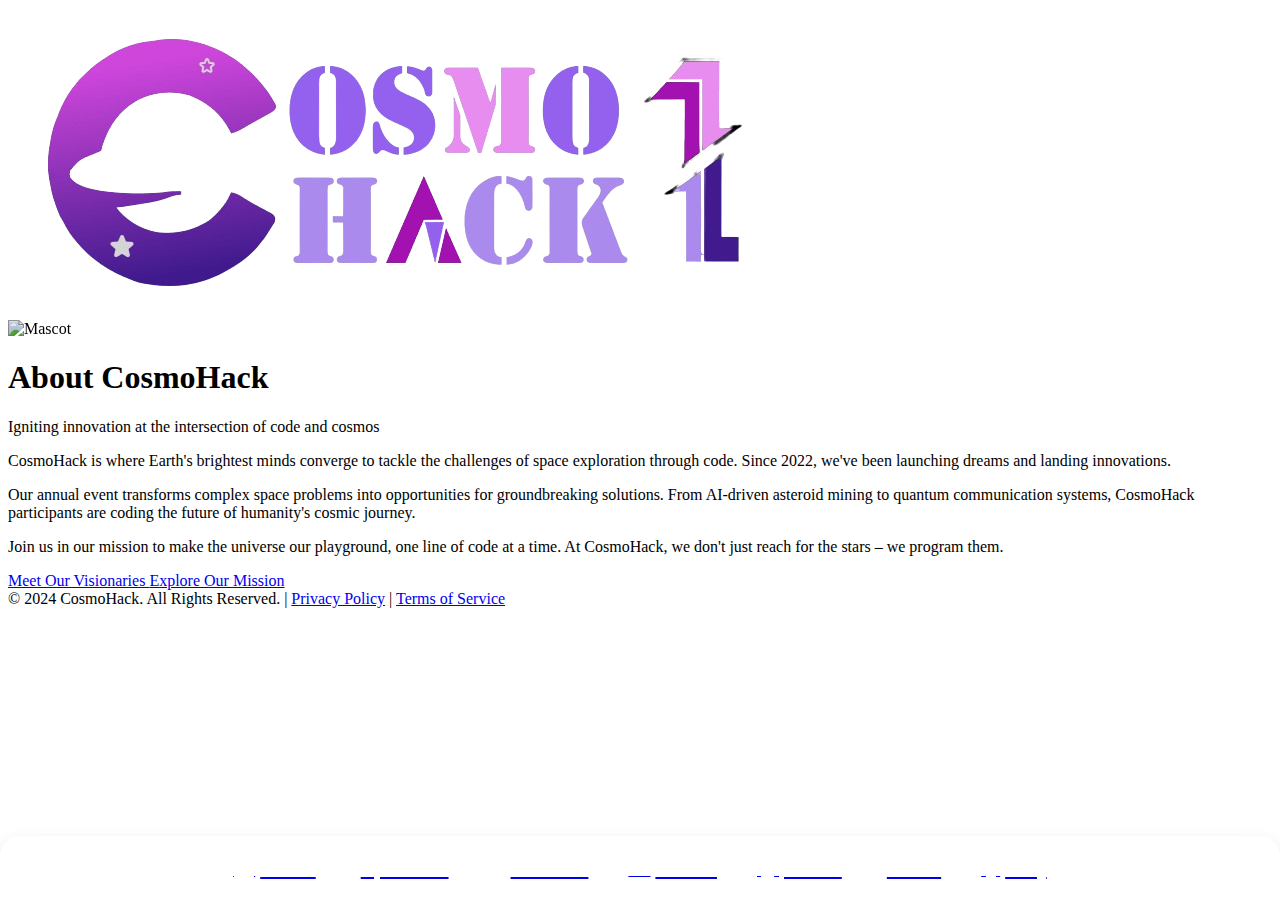
==== Aboutus.html @ 9be43071 "okay" ====
<!DOCTYPE html>
<html lang="en">
<head>
  <meta charset="UTF-8">
  <meta name="viewport" content="width=device-width, initial-scale=1.0">
  <title>About Us - CosmoHack 2024</title>
  <script src="https://cdn.tailwindcss.com"></script>
  <script type="module" src="https://unpkg.com/@splinetool/viewer@1.9.48/build/spline-viewer.js"></script>
  <link href="https://cdnjs.cloudflare.com/ajax/libs/font-awesome/6.0.0-beta3/css/all.min.css" rel="stylesheet">
  <link rel="stylesheet" href="https://cdnjs.cloudflare.com/ajax/libs/font-awesome/6.7.1/css/all.min.css" integrity="sha512-5Hs3dF2AEPkpNAR7UiOHba+lRSJNeM2ECkwxUIxC1Q/FLycGTbNapWXB4tP889k5T5Ju8fs4b1P5z/iB4nMfSQ==" crossorigin="anonymous" referrerpolicy="no-referrer" />
  <style>
    body.loading {
      overflow: hidden;
    }

    /* Floating bar at the bottom with glass effect */
    .floating-bar {
            position: fixed;
            bottom: 0;
            left: 0;
            width: 100%;
            background: rgba(255, 255, 255, 0.05); /* Reduced background intensity */
            backdrop-filter: blur(10px);
            display: flex;
            justify-content: center; /* Center-align buttons */
            align-items: center;
            padding: 10px 0;
            border-radius: 20px 20px 0 0;
            box-shadow: 0 5px 15px rgba(0, 0, 0, 0.1);
            z-index: 10;
            transition: all 0.3s ease-in-out;
        }

        .floating-bar button {
            color: white;
            background: rgba(255, 255, 255, 0.2); /* Increased button intensity */
            border: none;
            padding: 10px 15px;
            margin: 0 5px; /* Reduced gap between buttons */
            font-size: 1rem;
            cursor: pointer;
            transition: all 0.3s ease;
            display: flex;
            align-items: center;
            border-radius: 10px;
        }

        .floating-bar button i {
            margin-right: 5px;
            font-size: 1.2rem;
        }

        .floating-bar button span {
            font-size: 1.3rem; /* Increased from 1.1rem */
            font-weight: 500;
        }

        @media (max-width: 768px) {
            .floating-bar button span {
                display: none;
            }
        }

        .floating-bar button:hover {
            background: rgba(255, 255, 255, 0.3);
            transform: translateY(-3px);
            box-shadow: 0 4px 8px rgba(0, 0, 0, 0.2);
        }

        @media (max-width: 640px) {
            .floating-bar {
                padding: 8px 0;
            }

            .floating-bar button {
                padding: 8px 10px;
                margin: 0 2px;
            }

            .floating-bar button span {
                display: none;
            }

            .floating-bar button i {
                font-size: 1.1rem;
                margin-right: 0;
            }
        }

    @keyframes fadeInUp {
      from {
        opacity: 0;
        transform: translateY(20px);
      }
      to {
        opacity: 1;
        transform: translateY(0);
      }
    }

    .animate-fadeInUp {
      animation: fadeInUp 0.6s ease-out;
    }

    .cta-button {
      transition: all 0.3s ease;
      position: relative;
      overflow: hidden;
    }

    .cta-button::after {
      content: '';
      position: absolute;
      top: 50%;
      left: 50%;
      width: 0;
      height: 0;
      background: rgba(255, 255, 255, 0.2);
      border-radius: 50%;
      transform: translate(-50%, -50%);
      transition: width 0.3s ease, height 0.3s ease;
    }

    .cta-button:hover::after {
      width: 300px;
      height: 300px;
    }
  
    .floating-element {

inset: 0;
z-index: 0;
opacity: 1;
filter: brightness(0.9);
animation: float 3s ease-in-out infinite;
}

@keyframes float {

0%,
100% {
    transform: translateY(0);
}

50% {
    transform: translateY(-10px);
    /* Adjust the distance of the float */
}
}
  </style>
</head>
<body class="min-h-screen overflow-y-auto text-white relative loading bg-black">

  <!-- Preloader -->
  <div id="preloader" class="absolute inset-0 flex items-center justify-center bg-black z-50">
    <div class="flex flex-col items-center">
      <div class="animate-spin rounded-full h-16 w-16 border-t-4 border-purple-500 border-opacity-75"></div>
      <p class="mt-4 text-white text-lg">Loading...</p>
    </div>
  </div>

  <!-- 3D Spline Viewer -->
  <spline-viewer 
    url="https://prod.spline.design/zjQ4mTT0jVltwy-y/scene.splinecode" 
    class="fixed inset-0 w-full h-full z-0">
  </spline-viewer>

  <!-- CosmoHack Logo -->
  <div class="absolute top-4 left-4 z-10 flex items-center">
    <img src="./images/logo.png" alt="Logo"
        class="w-40 object-contain" />
</div>

  <!-- Registration Countdown -->
  <!-- <div class="absolute top-4 right-4 z-10 bg-purple-700 text-white rounded shadow-md py-2 px-4 max-w-[200px]">
    <div class="text-right">
      <p class="text-xs font-semibold uppercase tracking-wide">Registration Ends In:</p>
      <p id="countdown" class="text-sm font-bold text-yellow-300 mt-1"></p>
    </div>
  </div> -->

<!-- //mascot1 -->
<div class="relative floating-element">
  <div class="absolute top-4 right-4 z-50">
      <img src="./images/mascot1.png" alt="Mascot" class="w-20">
  </div>
</div>
  <!-- Content Section -->
  <div id="content" class="relative z-10 flex flex-col items-center justify-center min-h-screen px-4 sm:px-6 md:px-8 py-8 sm:py-12 text-center hidden content-wrapper animate-fadeInUp mt-2  pb-32">

    <h1 class="text-3xl sm:text-4xl md:text-5xl font-bold mb-4 drop-shadow-lg bg-clip-text text-transparent bg-gradient-to-r from-purple-400 via-pink-500 to-red-500 mt-12 sm:mt-0">
        About CosmoHack
      </h1>
      
    <p class="text-lg sm:text-xl md:text-2xl mb-6 drop-shadow-lg max-w-4xl">
      Igniting innovation at the intersection of code and cosmos
    </p>
    <div class="bg-black bg-opacity-50 p-4 sm:p-6 rounded-lg max-w-3xl text-justify">
      <p class="text-base sm:text-lg mb-4">
        CosmoHack is where Earth's brightest minds converge to tackle the challenges of space exploration through code. Since 2022, we've been launching dreams and landing innovations.
      </p>
      <p class="text-base sm:text-lg mb-4">
        Our annual event transforms complex space problems into opportunities for groundbreaking solutions. From AI-driven asteroid mining to quantum communication systems, CosmoHack participants are coding the future of humanity's cosmic journey.
      </p>
      <p class="text-base sm:text-lg ">
        Join us in our mission to make the universe our playground, one line of code at a time. At CosmoHack, we don't just reach for the stars – we program them.
      </p>
    </div>
    <div class="flex flex-col sm:flex-row gap-4 mt-6 sm:mt-8">
      <a 
        href="Team.html" 
        class="cta-button bg-purple-600 text-white px-6 py-3 rounded-full font-bold text-base sm:text-lg shadow-md hover:bg-purple-700 transition-all">
        Meet Our Visionaries
      </a>
      <a 
        href="#mission" 
        class="cta-button bg-white text-purple-600 px-6 py-3 rounded-full font-bold text-base sm:text-lg shadow-md hover:bg-purple-100 transition-all">
        Explore Our Mission
      </a>
    </div>
  </div>

  

  <!-- Footer -->
  <footer class="absolute bottom-4 w-full text-center text-sm text-white/80 z-10 hidden" id="footer">
    © 2024 CosmoHack. All Rights Reserved. | <a href="#privacy" class="hover:text-purple-300">Privacy Policy</a> | <a href="#terms" class="hover:text-purple-300">Terms of Service</a>
  </footer>

  <!-- Floating Navigation Bar -->
  <nav class="floating-bar">
    <a href="index.html">
        <button>
            <i class="fas fa-home"></i>
            <span class="ml-2">Home</span>
        </button>
    </a>
    <a href="Sponsors.html">
        <button>
            <i class="fa-solid fa-sack-dollar"></i>
            <span class="ml-2">Sponsors</span>
        </button>
    </a>
    <a href="./Timeline.html">
        <button>
            <i class="fas fa-calendar-alt"></i>
            <span class="ml-2">Timeline</span>
        </button>
    </a>
    <a href="ProblemStatements.html">
        <button>
            <i class="fa-solid fa-road" style="color: #ffffff;"></i><span>Tracks</span>
        </button>
    </a>
    <a href="prizes.html">
        <button>
            <i class="fa-solid fa-trophy"></i><span>Prizes</span>
        </button>
    </a>
    <a href="Aboutus.html">
        <button>
            <i class="fa-solid fa-people-group"></i>
            <span class="ml-2">About</span>
        </button>
    </a>
    <a href="Faq.html">
        <button>
            <i class="fas fa-question-circle"></i>
            <span class="ml-2">FAQ</span>
        </button>
    </a>
  </nav>

  <!-- JavaScript -->
  <script>
    window.addEventListener('load', function() {
      setTimeout(() => {
        document.getElementById('preloader').style.opacity = '0';
        document.getElementById('preloader').style.transition = 'opacity 0.5s ease';
        setTimeout(() => {
          document.getElementById('preloader').style.display = 'none';
          document.getElementById('content').classList.remove('hidden');
          document.getElementById('footer').classList.remove('hidden');
          document.body.classList.remove('loading');
        }, 500);
      });
    });

    // Countdown Timer
    const countdownElement = document.getElementById('countdown');
    const endDate = new Date('Feb 21, 2025 23:59:59').getTime();

    function updateCountdown() {
      const now = new Date().getTime();
      const distance = endDate - now;

      if (distance <= 0) {
        countdownElement.innerHTML = 'Registration Closed';
        return;
      }

      const days = Math.floor(distance / (1000 * 60 * 60 * 24));
      const hours = Math.floor((distance % (1000 * 60 * 60 * 24)) / (1000 * 60 * 60));
      const minutes = Math.floor((distance % (1000 * 60 * 60)) / (1000 * 60));
      const seconds = Math.floor((distance % (1000 * 60)) / 1000);

      countdownElement.innerHTML = `${days}d ${hours}h ${minutes}m ${seconds}s`;
    }

    setInterval(updateCountdown, 1000);
    updateCountdown();
  </script>
</body>
</html>
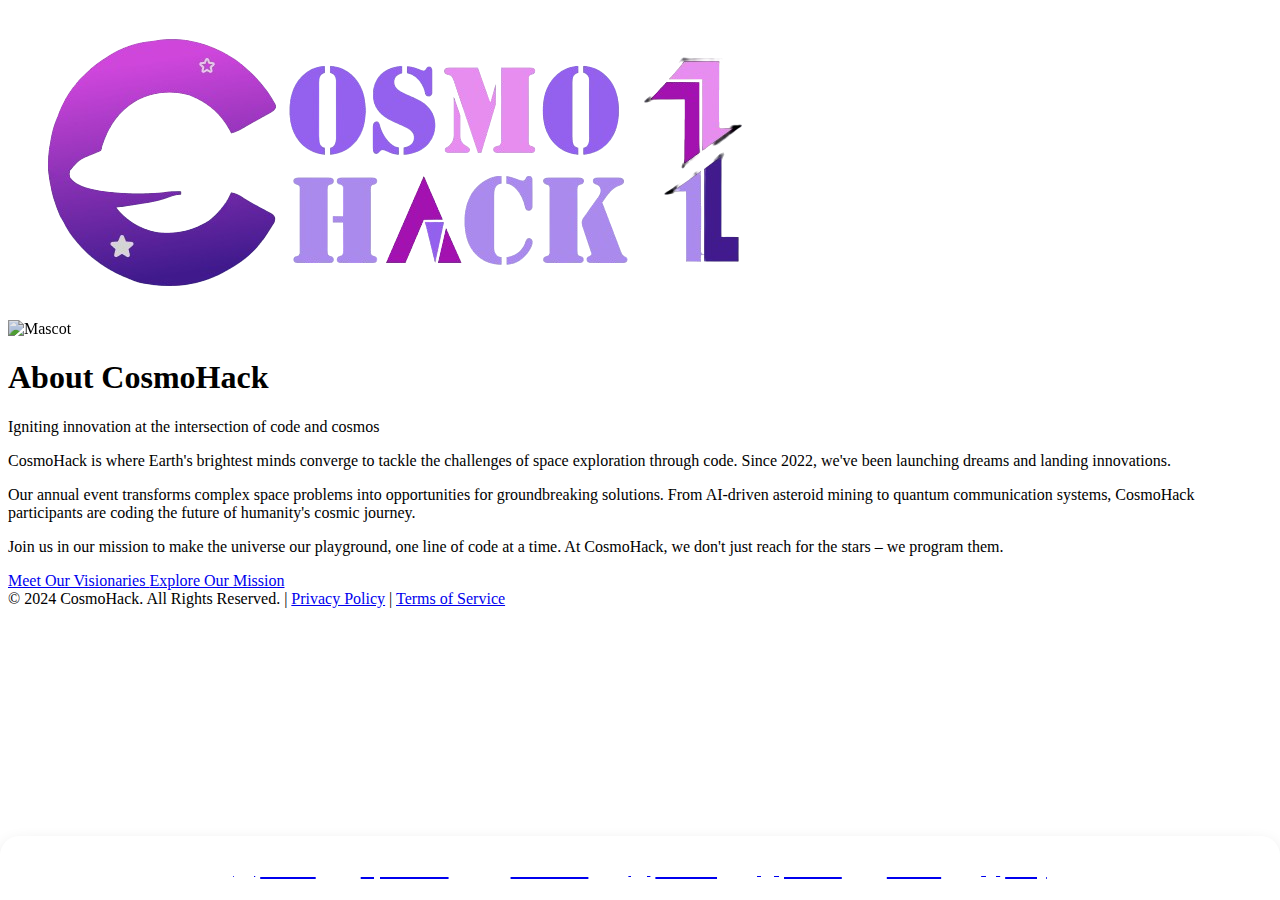
==== commit a86d2024: "okay" ====
--- a/Aboutus.html
+++ b/Aboutus.html
@@ -161,7 +161,7 @@
 
   <!-- 3D Spline Viewer -->
   <spline-viewer 
-    url="https://prod.spline.design/zjQ4mTT0jVltwy-y/scene.splinecode" 
+    url="https://prod.spline.design/6LTLSMAaLiIze7dn/scene.splinecode" 
     class="fixed inset-0 w-full h-full z-0">
   </spline-viewer>
 
@@ -249,7 +249,7 @@
     </a>
     <a href="ProblemStatements.html">
         <button>
-            <i class="fa-solid fa-road" style="color: #ffffff;"></i><span>Tracks</span>
+          <i class="fa-regular fa-star"></i><span>Tracks</span>
         </button>
     </a>
     <a href="prizes.html">
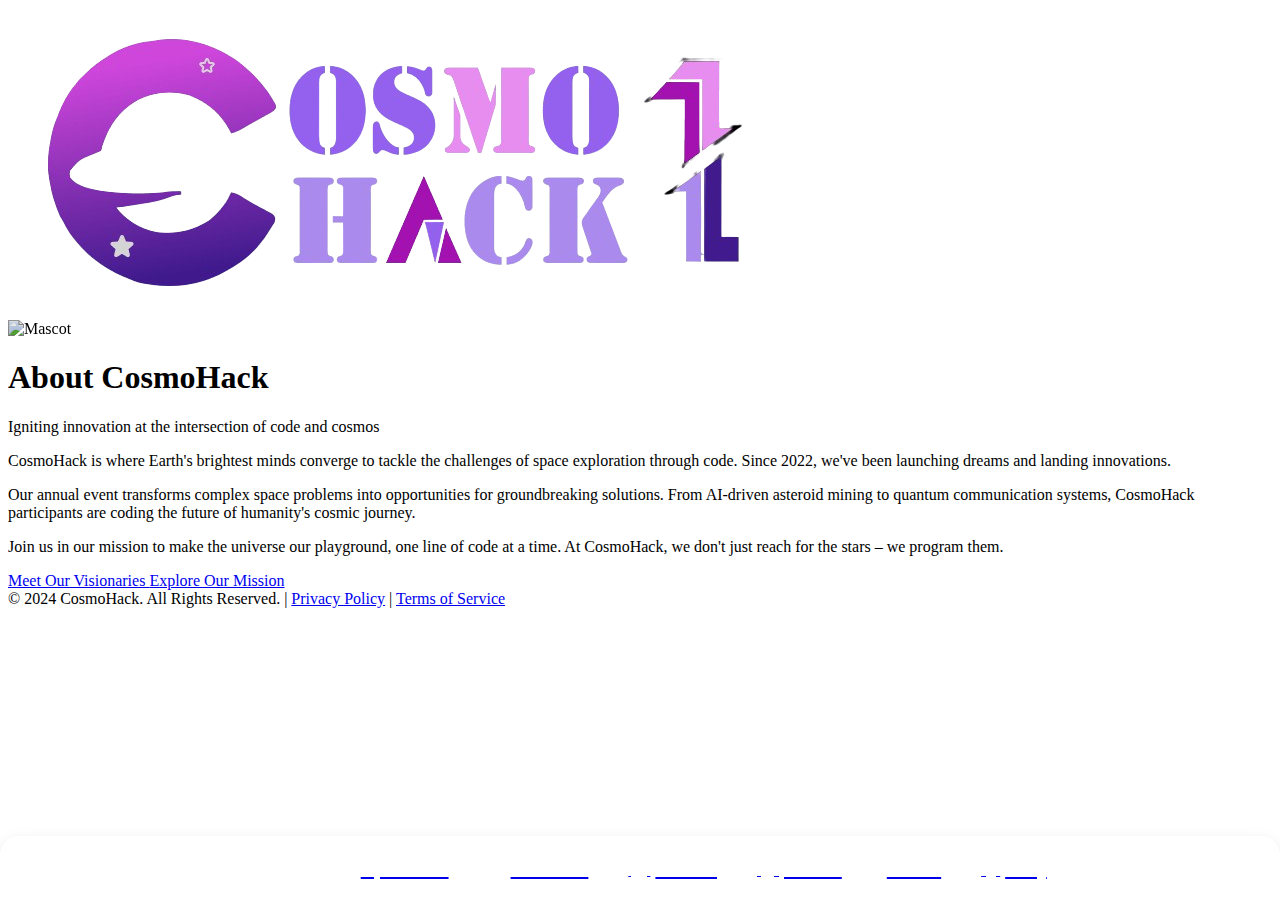
==== commit 979f2135: "Merge pull request #15 from sourcify404/Gourab" ====
--- a/Aboutus.html
+++ b/Aboutus.html
@@ -1,5 +1,6 @@
 <!DOCTYPE html>
 <html lang="en">
+
 <head>
   <meta charset="UTF-8">
   <meta name="viewport" content="width=device-width, initial-scale=1.0">
@@ -7,7 +8,9 @@
   <script src="https://cdn.tailwindcss.com"></script>
   <script type="module" src="https://unpkg.com/@splinetool/viewer@1.9.48/build/spline-viewer.js"></script>
   <link href="https://cdnjs.cloudflare.com/ajax/libs/font-awesome/6.0.0-beta3/css/all.min.css" rel="stylesheet">
-  <link rel="stylesheet" href="https://cdnjs.cloudflare.com/ajax/libs/font-awesome/6.7.1/css/all.min.css" integrity="sha512-5Hs3dF2AEPkpNAR7UiOHba+lRSJNeM2ECkwxUIxC1Q/FLycGTbNapWXB4tP889k5T5Ju8fs4b1P5z/iB4nMfSQ==" crossorigin="anonymous" referrerpolicy="no-referrer" />
+  <link rel="stylesheet" href="https://cdnjs.cloudflare.com/ajax/libs/font-awesome/6.7.1/css/all.min.css"
+    integrity="sha512-5Hs3dF2AEPkpNAR7UiOHba+lRSJNeM2ECkwxUIxC1Q/FLycGTbNapWXB4tP889k5T5Ju8fs4b1P5z/iB4nMfSQ=="
+    crossorigin="anonymous" referrerpolicy="no-referrer" />
   <style>
     body.loading {
       overflow: hidden;
@@ -15,83 +18,89 @@
 
     /* Floating bar at the bottom with glass effect */
     .floating-bar {
-            position: fixed;
-            bottom: 0;
-            left: 0;
-            width: 100%;
-            background: rgba(255, 255, 255, 0.05); /* Reduced background intensity */
-            backdrop-filter: blur(10px);
-            display: flex;
-            justify-content: center; /* Center-align buttons */
-            align-items: center;
-            padding: 10px 0;
-            border-radius: 20px 20px 0 0;
-            box-shadow: 0 5px 15px rgba(0, 0, 0, 0.1);
-            z-index: 10;
-            transition: all 0.3s ease-in-out;
-        }
-
-        .floating-bar button {
-            color: white;
-            background: rgba(255, 255, 255, 0.2); /* Increased button intensity */
-            border: none;
-            padding: 10px 15px;
-            margin: 0 5px; /* Reduced gap between buttons */
-            font-size: 1rem;
-            cursor: pointer;
-            transition: all 0.3s ease;
-            display: flex;
-            align-items: center;
-            border-radius: 10px;
-        }
-
-        .floating-bar button i {
-            margin-right: 5px;
-            font-size: 1.2rem;
-        }
-
-        .floating-bar button span {
-            font-size: 1.3rem; /* Increased from 1.1rem */
-            font-weight: 500;
-        }
-
-        @media (max-width: 768px) {
-            .floating-bar button span {
-                display: none;
-            }
-        }
-
-        .floating-bar button:hover {
-            background: rgba(255, 255, 255, 0.3);
-            transform: translateY(-3px);
-            box-shadow: 0 4px 8px rgba(0, 0, 0, 0.2);
-        }
-
-        @media (max-width: 640px) {
-            .floating-bar {
-                padding: 8px 0;
-            }
-
-            .floating-bar button {
-                padding: 8px 10px;
-                margin: 0 2px;
-            }
-
-            .floating-bar button span {
-                display: none;
-            }
-
-            .floating-bar button i {
-                font-size: 1.1rem;
-                margin-right: 0;
-            }
-        }
+      position: fixed;
+      bottom: 0;
+      left: 0;
+      width: 100%;
+      background: rgba(255, 255, 255, 0.05);
+      /* Reduced background intensity */
+      backdrop-filter: blur(10px);
+      display: flex;
+      justify-content: center;
+      /* Center-align buttons */
+      align-items: center;
+      padding: 10px 0;
+      border-radius: 20px 20px 0 0;
+      box-shadow: 0 5px 15px rgba(0, 0, 0, 0.1);
+      z-index: 10;
+      transition: all 0.3s ease-in-out;
+    }
+
+    .floating-bar button {
+      color: white;
+      background: rgba(255, 255, 255, 0.2);
+      /* Increased button intensity */
+      border: none;
+      padding: 10px 15px;
+      margin: 0 5px;
+      /* Reduced gap between buttons */
+      font-size: 1rem;
+      cursor: pointer;
+      transition: all 0.3s ease;
+      display: flex;
+      align-items: center;
+      border-radius: 10px;
+    }
+
+    .floating-bar button i {
+      margin-right: 5px;
+      font-size: 1.2rem;
+    }
+
+    .floating-bar button span {
+      font-size: 1.3rem;
+      /* Increased from 1.1rem */
+      font-weight: 500;
+    }
+
+    @media (max-width: 768px) {
+      .floating-bar button span {
+        display: none;
+      }
+    }
+
+    .floating-bar button:hover {
+      background: rgba(255, 255, 255, 0.3);
+      transform: translateY(-3px);
+      box-shadow: 0 4px 8px rgba(0, 0, 0, 0.2);
+    }
+
+    @media (max-width: 640px) {
+      .floating-bar {
+        padding: 8px 0;
+      }
+
+      .floating-bar button {
+        padding: 8px 10px;
+        margin: 0 2px;
+      }
+
+      .floating-bar button span {
+        display: none;
+      }
+
+      .floating-bar button i {
+        font-size: 1.1rem;
+        margin-right: 0;
+      }
+    }
 
     @keyframes fadeInUp {
       from {
         opacity: 0;
         transform: translateY(20px);
       }
+
       to {
         opacity: 1;
         transform: translateY(0);
@@ -125,30 +134,31 @@
       width: 300px;
       height: 300px;
     }
-  
+
     .floating-element {
 
-inset: 0;
-z-index: 0;
-opacity: 1;
-filter: brightness(0.9);
-animation: float 3s ease-in-out infinite;
-}
-
-@keyframes float {
-
-0%,
-100% {
-    transform: translateY(0);
-}
-
-50% {
-    transform: translateY(-10px);
-    /* Adjust the distance of the float */
-}
-}
+      inset: 0;
+      z-index: 0;
+      opacity: 1;
+      filter: brightness(0.9);
+      animation: float 3s ease-in-out infinite;
+    }
+
+    @keyframes float {
+
+      0%,
+      100% {
+        transform: translateY(0);
+      }
+
+      50% {
+        transform: translateY(-10px);
+        /* Adjust the distance of the float */
+      }
+    }
   </style>
 </head>
+
 <body class="min-h-screen overflow-y-auto text-white relative loading bg-black">
 
   <!-- Preloader -->
@@ -160,16 +170,14 @@
   </div>
 
   <!-- 3D Spline Viewer -->
-  <spline-viewer 
-    url="https://prod.spline.design/6LTLSMAaLiIze7dn/scene.splinecode" 
+  <spline-viewer url="https://prod.spline.design/6LTLSMAaLiIze7dn/scene.splinecode"
     class="fixed inset-0 w-full h-full z-0">
   </spline-viewer>
 
   <!-- CosmoHack Logo -->
   <div class="absolute top-4 left-4 z-10 flex items-center">
-    <img src="./images/logo.png" alt="Logo"
-        class="w-40 object-contain" />
-</div>
+    <img src="./images/logo.png" alt="Logo" class="w-40 object-contain" />
+  </div>
 
   <!-- Registration Countdown -->
   <!-- <div class="absolute top-4 right-4 z-10 bg-purple-700 text-white rounded shadow-md py-2 px-4 max-w-[200px]">
@@ -179,101 +187,106 @@
     </div>
   </div> -->
 
-<!-- //mascot1 -->
-<div class="relative floating-element">
-  <div class="absolute top-4 right-4 z-50">
+  <!-- //mascot1 -->
+  <div class="relative floating-element">
+    <div class="absolute top-4 right-4 z-50">
       <img src="./images/mascot1.png" alt="Mascot" class="w-20">
+    </div>
   </div>
-</div>
   <!-- Content Section -->
-  <div id="content" class="relative z-10 flex flex-col items-center justify-center min-h-screen px-4 sm:px-6 md:px-8 py-8 sm:py-12 text-center hidden content-wrapper animate-fadeInUp mt-2  pb-32">
-
-    <h1 class="text-3xl sm:text-4xl md:text-5xl font-bold mb-4 drop-shadow-lg bg-clip-text text-transparent bg-gradient-to-r from-purple-400 via-pink-500 to-red-500 mt-12 sm:mt-0">
-        About CosmoHack
-      </h1>
-      
+  <div id="content"
+    class="relative z-10 flex flex-col items-center justify-center min-h-screen px-4 sm:px-6 md:px-8 py-8 sm:py-12 text-center hidden content-wrapper animate-fadeInUp mt-2  pb-32">
+
+    <h1
+      class="text-3xl sm:text-4xl md:text-5xl font-bold mb-4 drop-shadow-lg bg-clip-text text-transparent bg-gradient-to-r from-purple-400 via-pink-500 to-red-500 mt-12 sm:mt-0">
+      About CosmoHack
+    </h1>
+
     <p class="text-lg sm:text-xl md:text-2xl mb-6 drop-shadow-lg max-w-4xl">
       Igniting innovation at the intersection of code and cosmos
     </p>
     <div class="bg-black bg-opacity-50 p-4 sm:p-6 rounded-lg max-w-3xl text-justify">
       <p class="text-base sm:text-lg mb-4">
-        CosmoHack is where Earth's brightest minds converge to tackle the challenges of space exploration through code. Since 2022, we've been launching dreams and landing innovations.
+        CosmoHack is where Earth's brightest minds converge to tackle the challenges of space exploration through code.
+        Since 2022, we've been launching dreams and landing innovations.
       </p>
       <p class="text-base sm:text-lg mb-4">
-        Our annual event transforms complex space problems into opportunities for groundbreaking solutions. From AI-driven asteroid mining to quantum communication systems, CosmoHack participants are coding the future of humanity's cosmic journey.
+        Our annual event transforms complex space problems into opportunities for groundbreaking solutions. From
+        AI-driven asteroid mining to quantum communication systems, CosmoHack participants are coding the future of
+        humanity's cosmic journey.
       </p>
       <p class="text-base sm:text-lg ">
-        Join us in our mission to make the universe our playground, one line of code at a time. At CosmoHack, we don't just reach for the stars – we program them.
+        Join us in our mission to make the universe our playground, one line of code at a time. At CosmoHack, we don't
+        just reach for the stars – we program them.
       </p>
     </div>
     <div class="flex flex-col sm:flex-row gap-4 mt-6 sm:mt-8">
-      <a 
-        href="Team.html" 
+      <a href="Team.html"
         class="cta-button bg-purple-600 text-white px-6 py-3 rounded-full font-bold text-base sm:text-lg shadow-md hover:bg-purple-700 transition-all">
         Meet Our Visionaries
       </a>
-      <a 
-        href="#mission" 
+      <a href="#mission"
         class="cta-button bg-white text-purple-600 px-6 py-3 rounded-full font-bold text-base sm:text-lg shadow-md hover:bg-purple-100 transition-all">
         Explore Our Mission
       </a>
     </div>
   </div>
 
-  
+
 
   <!-- Footer -->
   <footer class="absolute bottom-4 w-full text-center text-sm text-white/80 z-10 hidden" id="footer">
-    © 2024 CosmoHack. All Rights Reserved. | <a href="#privacy" class="hover:text-purple-300">Privacy Policy</a> | <a href="#terms" class="hover:text-purple-300">Terms of Service</a>
+    © 2024 CosmoHack. All Rights Reserved. | <a href="#privacy" class="hover:text-purple-300">Privacy Policy</a> | <a
+      href="#terms" class="hover:text-purple-300">Terms of Service</a>
   </footer>
 
   <!-- Floating Navigation Bar -->
   <nav class="floating-bar">
-    <a href="index.html">
-        <button>
-            <i class="fas fa-home"></i>
-            <span class="ml-2">Home</span>
-        </button>
+    <a>
+      <button onclick="goBack()">
+        <i class="fas fa-home"></i>
+        <span class="ml-2">Home</span>
+      </button>
     </a>
     <a href="Sponsors.html">
-        <button>
-            <i class="fa-solid fa-sack-dollar"></i>
-            <span class="ml-2">Sponsors</span>
-        </button>
+      <button>
+        <i class="fa-solid fa-sack-dollar"></i>
+        <span class="ml-2">Sponsors</span>
+      </button>
     </a>
     <a href="./Timeline.html">
-        <button>
-            <i class="fas fa-calendar-alt"></i>
-            <span class="ml-2">Timeline</span>
-        </button>
+      <button>
+        <i class="fas fa-calendar-alt"></i>
+        <span class="ml-2">Timeline</span>
+      </button>
     </a>
     <a href="ProblemStatements.html">
-        <button>
-          <i class="fa-regular fa-star"></i><span>Tracks</span>
-        </button>
+      <button>
+        <i class="fa-regular fa-star"></i><span>Tracks</span>
+      </button>
     </a>
     <a href="prizes.html">
-        <button>
-            <i class="fa-solid fa-trophy"></i><span>Prizes</span>
-        </button>
+      <button>
+        <i class="fa-solid fa-trophy"></i><span>Prizes</span>
+      </button>
     </a>
     <a href="Aboutus.html">
-        <button>
-            <i class="fa-solid fa-people-group"></i>
-            <span class="ml-2">About</span>
-        </button>
+      <button>
+        <i class="fa-solid fa-people-group"></i>
+        <span class="ml-2">About</span>
+      </button>
     </a>
     <a href="Faq.html">
-        <button>
-            <i class="fas fa-question-circle"></i>
-            <span class="ml-2">FAQ</span>
-        </button>
+      <button>
+        <i class="fas fa-question-circle"></i>
+        <span class="ml-2">FAQ</span>
+      </button>
     </a>
   </nav>
 
   <!-- JavaScript -->
   <script>
-    window.addEventListener('load', function() {
+    window.addEventListener('load', function () {
       setTimeout(() => {
         document.getElementById('preloader').style.opacity = '0';
         document.getElementById('preloader').style.transition = 'opacity 0.5s ease';
@@ -286,29 +299,11 @@
       });
     });
 
-    // Countdown Timer
-    const countdownElement = document.getElementById('countdown');
-    const endDate = new Date('Feb 21, 2025 23:59:59').getTime();
-
-    function updateCountdown() {
-      const now = new Date().getTime();
-      const distance = endDate - now;
-
-      if (distance <= 0) {
-        countdownElement.innerHTML = 'Registration Closed';
-        return;
-      }
-
-      const days = Math.floor(distance / (1000 * 60 * 60 * 24));
-      const hours = Math.floor((distance % (1000 * 60 * 60 * 24)) / (1000 * 60 * 60));
-      const minutes = Math.floor((distance % (1000 * 60 * 60)) / (1000 * 60));
-      const seconds = Math.floor((distance % (1000 * 60)) / 1000);
-
-      countdownElement.innerHTML = `${days}d ${hours}h ${minutes}m ${seconds}s`;
-    }
-
-    setInterval(updateCountdown, 1000);
-    updateCountdown();
+    function goBack() {
+      window.close();
+    }
+
   </script>
 </body>
-</html>
+
+</html>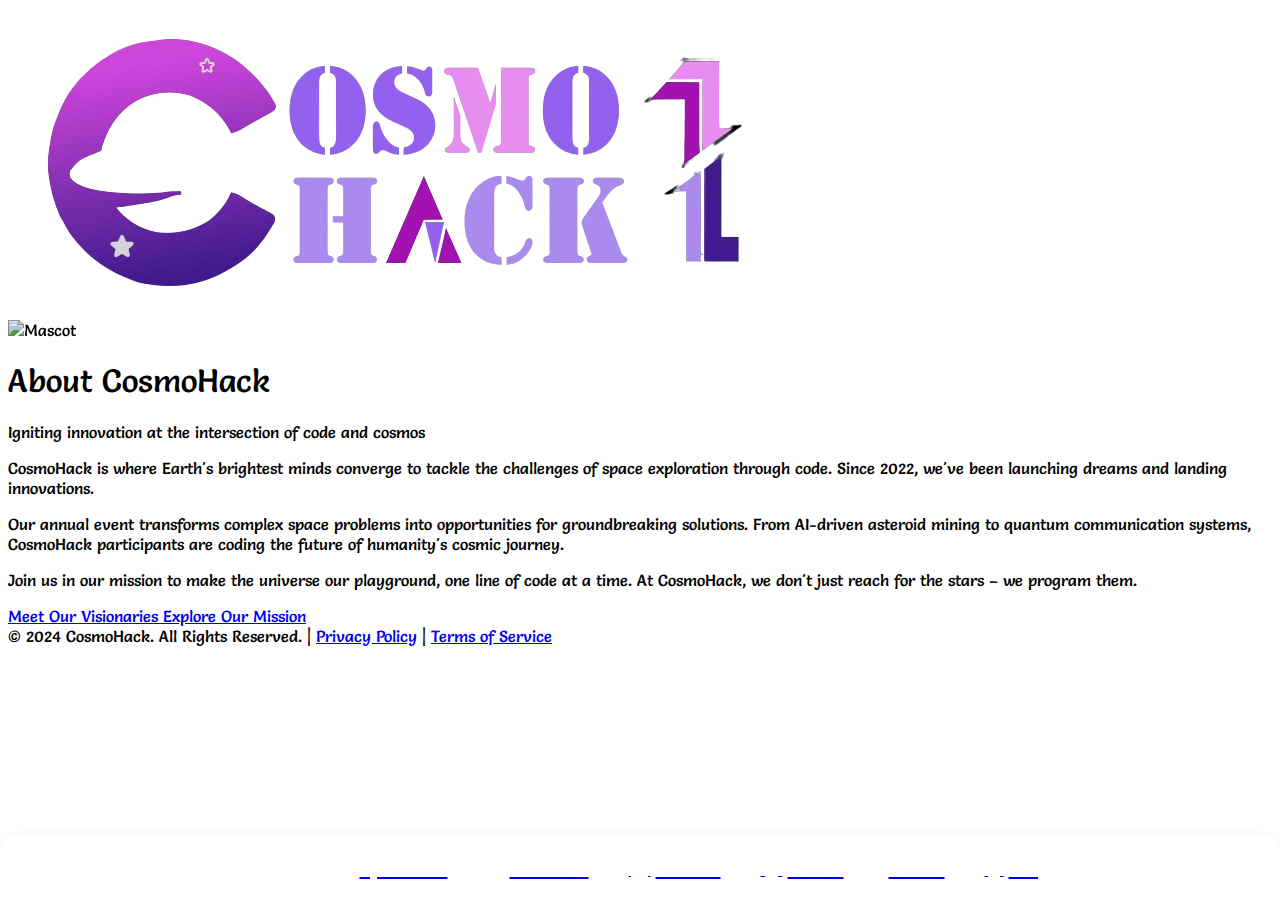
==== commit fd75b13c: "Merge pull request #18 from sourcify404/Gourab" ====
--- a/Aboutus.html
+++ b/Aboutus.html
@@ -157,6 +157,7 @@
       }
     }
   </style>
+  <link rel="stylesheet" href="index.css">
 </head>
 
 <body class="min-h-screen overflow-y-auto text-white relative loading bg-black">
--- a/index.css
+++ b/index.css
@@ -0,0 +1,6 @@
+@import url('https://fonts.googleapis.com/css2?family=Bebas+Neue&family=Chakra+Petch:ital,wght@0,300;0,400;0,500;0,600;0,700;1,300;1,400;1,500;1,600;1,700&family=Cinzel:wght@400..900&family=Orbitron&family=Pacifico&family=Playwrite+US+Trad+Guides&family=Roboto+Condensed:ital,wght@0,100..900;1,100..900&family=Salsa&display=swap');
+*{
+    font-family: "Salsa", serif;
+    font-weight: 400;
+    font-style: normal;
+}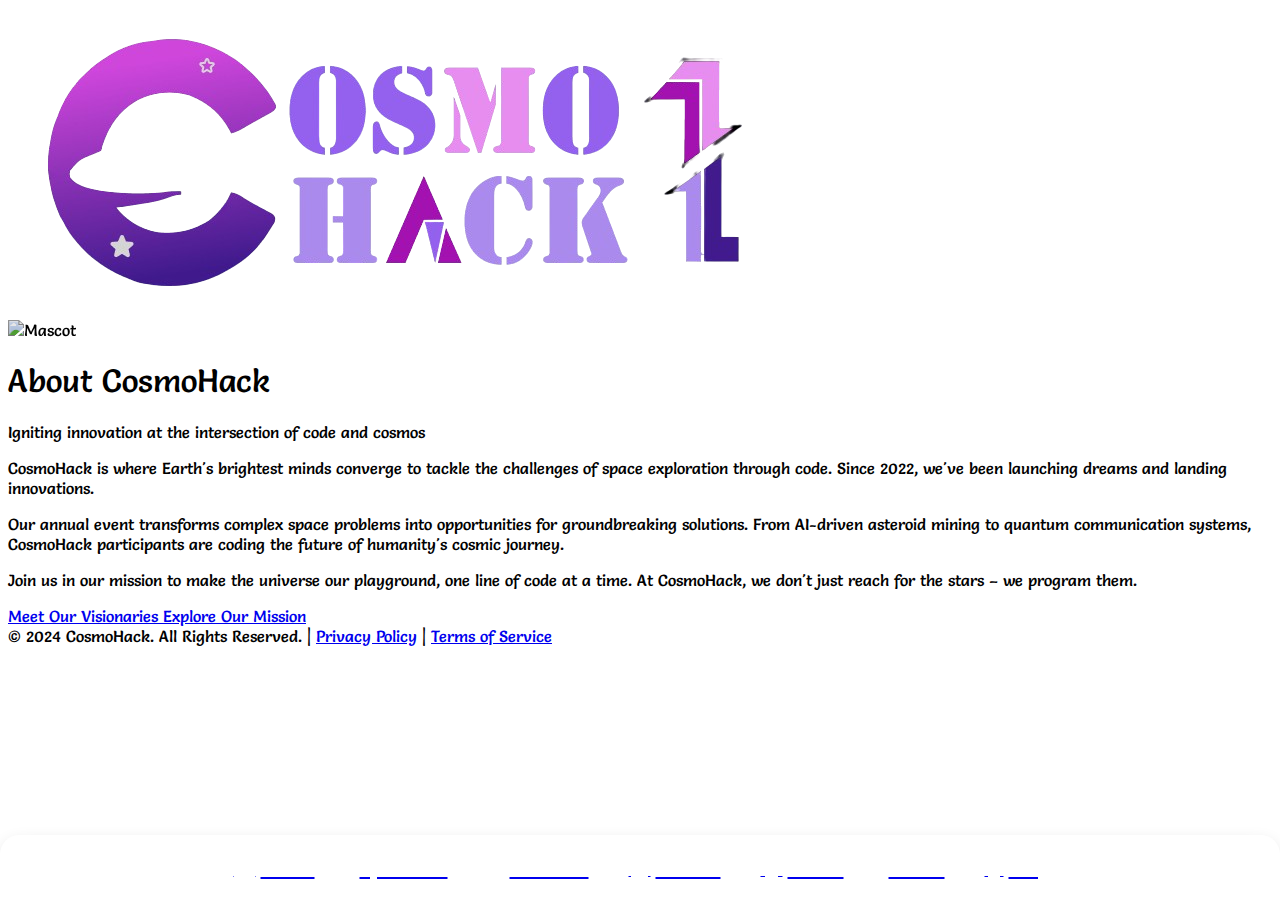
==== commit 4581b4ef: "okay" ====
--- a/Aboutus.html
+++ b/Aboutus.html
@@ -4,7 +4,8 @@
 <head>
   <meta charset="UTF-8">
   <meta name="viewport" content="width=device-width, initial-scale=1.0">
-  <title>About Us - CosmoHack 2024</title>
+  <title>Cosmohack</title>
+  <link rel="shortcut icon" href="./images/CosmoHACK-Round-W.png" type="image/x-icon">
   <script src="https://cdn.tailwindcss.com"></script>
   <script type="module" src="https://unpkg.com/@splinetool/viewer@1.9.48/build/spline-viewer.js"></script>
   <link href="https://cdnjs.cloudflare.com/ajax/libs/font-awesome/6.0.0-beta3/css/all.min.css" rel="stylesheet">
@@ -176,7 +177,7 @@
   </spline-viewer>
 
   <!-- CosmoHack Logo -->
-  <div class="absolute top-4 left-4 z-10 flex items-center">
+  <div class="absolute top-4 left-4 z-10 flex items-center" onclick="goBack()">
     <img src="./images/logo.png" alt="Logo" class="w-40 object-contain" />
   </div>
 
@@ -243,8 +244,8 @@
 
   <!-- Floating Navigation Bar -->
   <nav class="floating-bar">
-    <a>
-      <button onclick="goBack()">
+    <a href="index.html">
+      <button>
         <i class="fas fa-home"></i>
         <span class="ml-2">Home</span>
       </button>
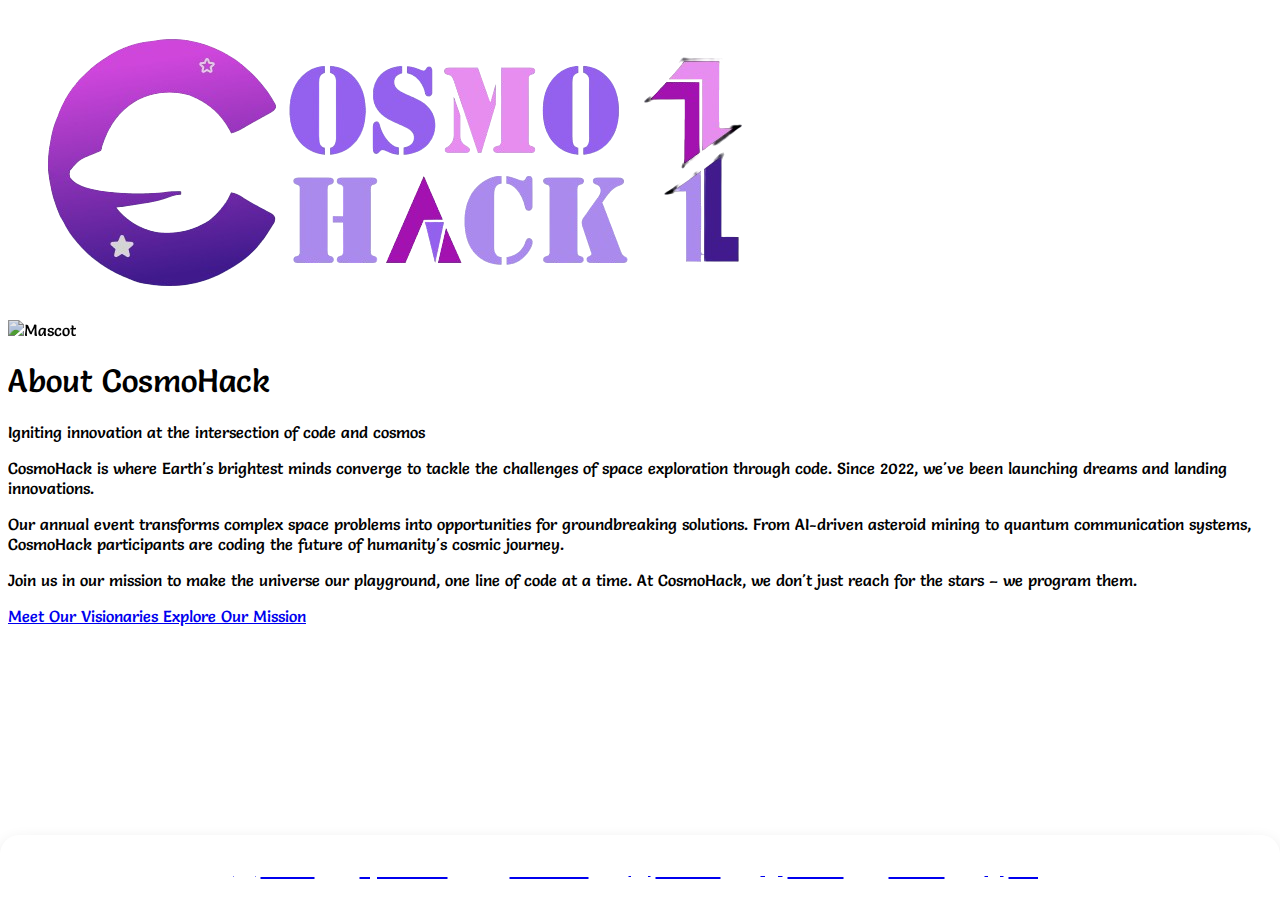
==== commit dd155398: "okay" ====
--- a/Aboutus.html
+++ b/Aboutus.html
@@ -223,11 +223,11 @@
       </p>
     </div>
     <div class="flex flex-col sm:flex-row gap-4 mt-6 sm:mt-8">
-      <a href="Team.html"
+      <a href="/Team"
         class="cta-button bg-purple-600 text-white px-6 py-3 rounded-full font-bold text-base sm:text-lg shadow-md hover:bg-purple-700 transition-all">
         Meet Our Visionaries
       </a>
-      <a href="#mission"
+      <a href="/comingsoon"
         class="cta-button bg-white text-purple-600 px-6 py-3 rounded-full font-bold text-base sm:text-lg shadow-md hover:bg-purple-100 transition-all">
         Explore Our Mission
       </a>
@@ -238,47 +238,47 @@
 
   <!-- Footer -->
   <footer class="absolute bottom-4 w-full text-center text-sm text-white/80 z-10 hidden" id="footer">
-    © 2024 CosmoHack. All Rights Reserved. | <a href="#privacy" class="hover:text-purple-300">Privacy Policy</a> | <a
-      href="#terms" class="hover:text-purple-300">Terms of Service</a>
+    <!-- © 2024 CosmoHack. All Rights Reserved. | <a href="#privacy" class="hover:text-purple-300">Privacy Policy</a> | <a
+      href="#terms" class="hover:text-purple-300">Terms of Service</a> -->
   </footer>
 
   <!-- Floating Navigation Bar -->
   <nav class="floating-bar">
-    <a href="index.html">
+    <a href="/index">
       <button>
         <i class="fas fa-home"></i>
         <span class="ml-2">Home</span>
       </button>
     </a>
-    <a href="Sponsors.html">
+    <a href="/Sponsors">
       <button>
         <i class="fa-solid fa-sack-dollar"></i>
         <span class="ml-2">Sponsors</span>
       </button>
     </a>
-    <a href="./Timeline.html">
+    <a href="/Timeline">
       <button>
         <i class="fas fa-calendar-alt"></i>
         <span class="ml-2">Timeline</span>
       </button>
     </a>
-    <a href="ProblemStatements.html">
+    <a href="/ProblemStatements">
       <button>
         <i class="fa-regular fa-star"></i><span>Tracks</span>
       </button>
     </a>
-    <a href="prizes.html">
+    <a href="/prizes">
       <button>
         <i class="fa-solid fa-trophy"></i><span>Prizes</span>
       </button>
     </a>
-    <a href="Aboutus.html">
+    <a href="/Aboutus">
       <button>
         <i class="fa-solid fa-people-group"></i>
         <span class="ml-2">About</span>
       </button>
     </a>
-    <a href="Faq.html">
+    <a href="/Faq">
       <button>
         <i class="fas fa-question-circle"></i>
         <span class="ml-2">FAQ</span>
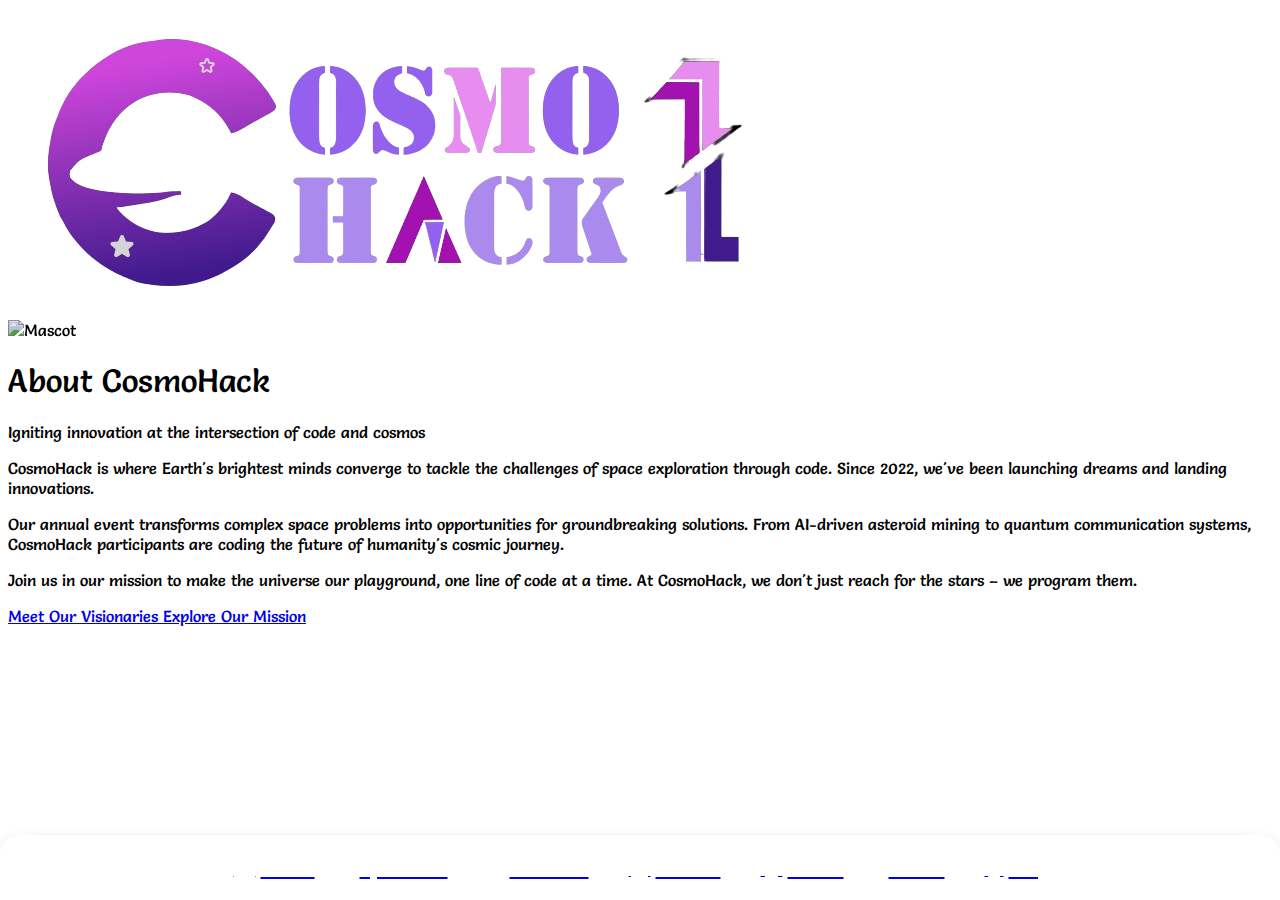
==== commit a32a56af: "okay" ====
--- a/Aboutus.html
+++ b/Aboutus.html
@@ -177,9 +177,12 @@
   </spline-viewer>
 
   <!-- CosmoHack Logo -->
-  <div class="absolute top-4 left-4 z-10 flex items-center" onclick="goBack()">
-    <img src="./images/logo.png" alt="Logo" class="w-40 object-contain" />
-  </div>
+  <a href="/">
+    <div class="fixed top-4 left-4 z-50 flex items-center logo" onclick="goBack()">
+      <img src="./images/logo.png" alt="Hackathon 2024 Logo" class="w-40 object-contain" />
+    </div>
+  </a>
+
 
   <!-- Registration Countdown -->
   <!-- <div class="absolute top-4 right-4 z-10 bg-purple-700 text-white rounded shadow-md py-2 px-4 max-w-[200px]">
@@ -250,7 +253,7 @@
         <span class="ml-2">Home</span>
       </button>
     </a>
-    <a href="/Sponsors">
+    <a href="/comingsoon">
       <button>
         <i class="fa-solid fa-sack-dollar"></i>
         <span class="ml-2">Sponsors</span>
@@ -262,12 +265,12 @@
         <span class="ml-2">Timeline</span>
       </button>
     </a>
-    <a href="/ProblemStatements">
+    <a href="/comingsoon">
       <button>
         <i class="fa-regular fa-star"></i><span>Tracks</span>
       </button>
     </a>
-    <a href="/prizes">
+    <a href="/comingsoon">
       <button>
         <i class="fa-solid fa-trophy"></i><span>Prizes</span>
       </button>
@@ -297,7 +300,7 @@
           document.getElementById('content').classList.remove('hidden');
           document.getElementById('footer').classList.remove('hidden');
           document.body.classList.remove('loading');
-        }, 500);
+        });
       });
     });
 
